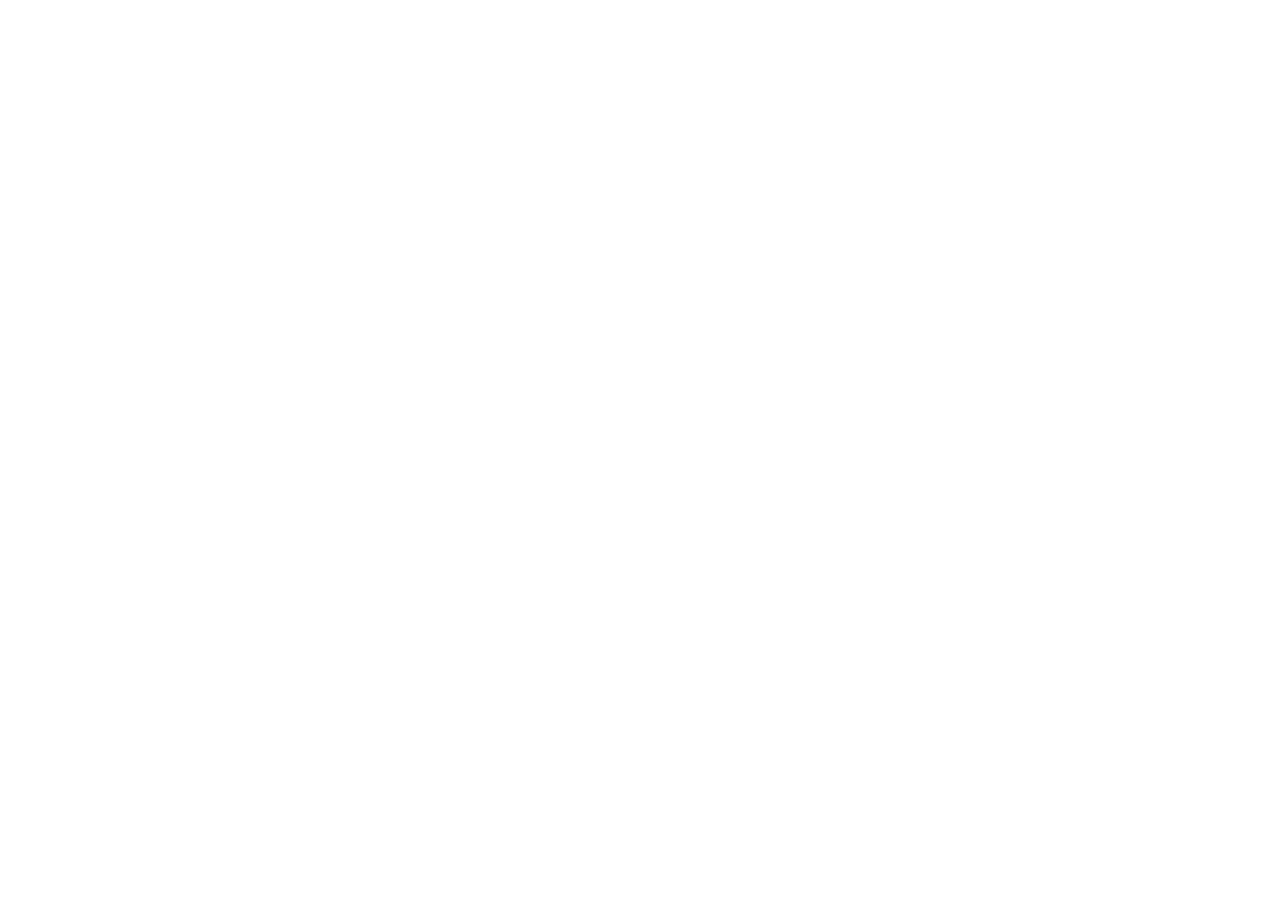
==== index.html @ cff30a50 "esta es la actividad numero 4 de la clase 4" ====
<!DOCTYPE html>
<html lang="en">
<head>
    <meta charset="UTF-8">
    <meta http-equiv="X-UA-Compatible" content="IE=edge">
    <meta name="viewport" content="width=device-width, initial-scale=1.0">
    <title>Document</title>
</head>
<body>
    <!-- <script src="./clase-3/assets/app.js"></script>
    <script src="./clase-3/assets/objetos.js"></script> -->
    <script src="clase-4/funcionesnativas.js"></script>
</body>
</html>
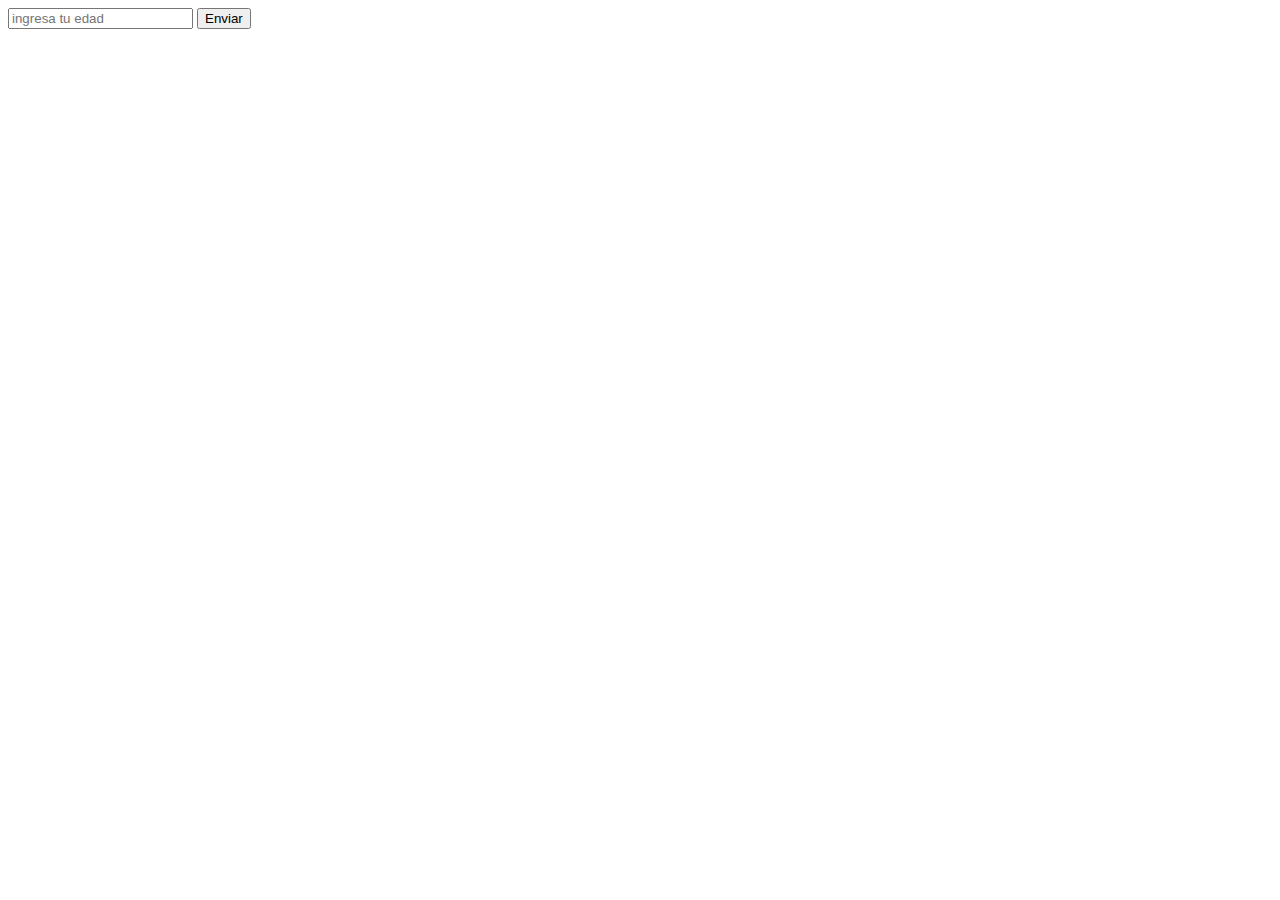
==== commit 539be51c: "aprendimos a crear eventos en esta clase" ====
--- a/index.html
+++ b/index.html
@@ -7,8 +7,10 @@
     <title>Document</title>
 </head>
 <body>
-    <!-- <script src="./clase-3/assets/app.js"></script>
-    <script src="./clase-3/assets/objetos.js"></script> -->
-    <script src="clase-4/funcionesnativas.js"></script>
+
+    <input type="number" id="age" placeholder="ingresa tu edad">
+    <button id="btn1">Enviar</button>
+
+    <script src="./clase-12/scripts/eventos.js"></script>
 </body>
 </html>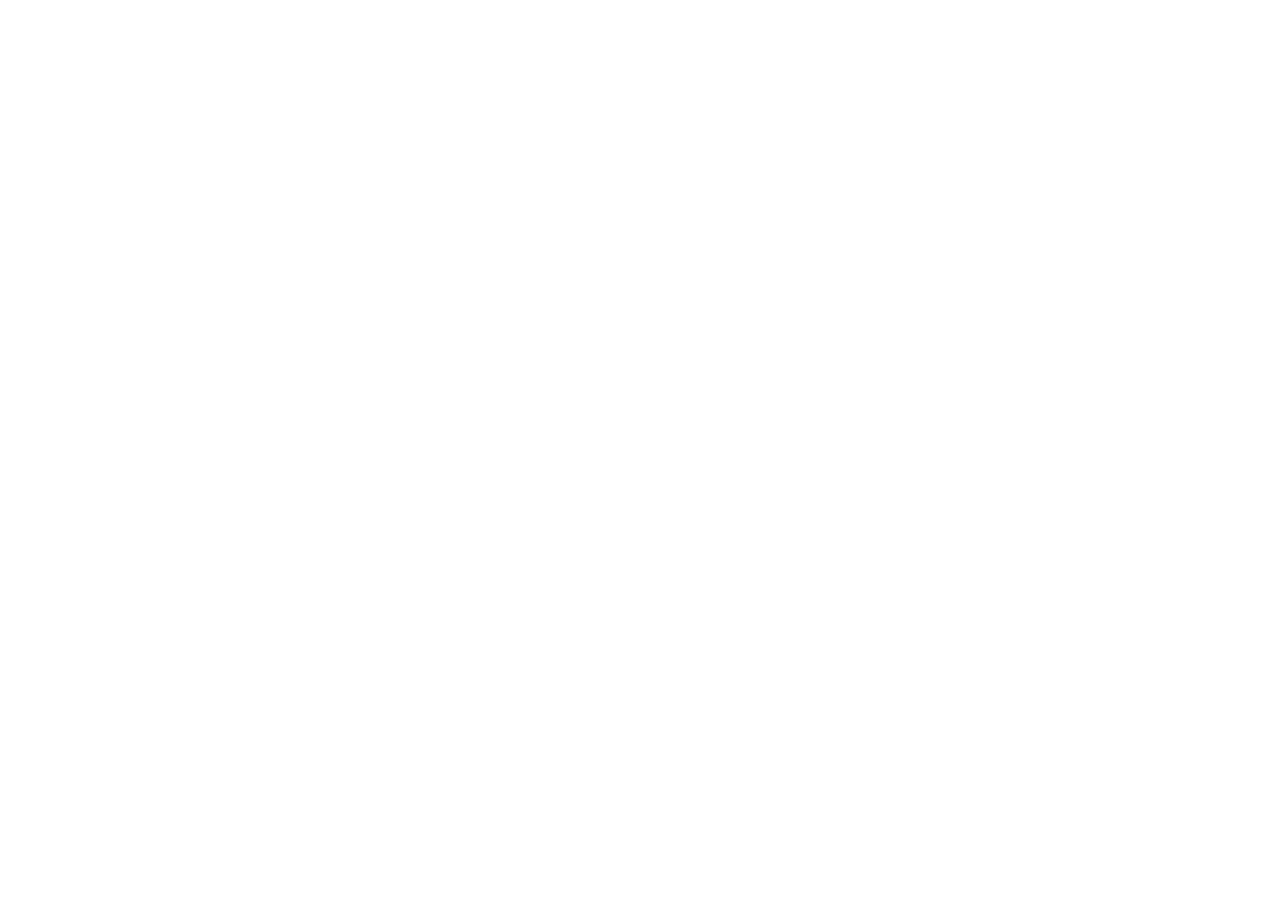
==== commit 46c225f0: "aprendimos a guardar informacion en el local y session storage" ====
--- a/index.html
+++ b/index.html
@@ -4,13 +4,10 @@
     <meta charset="UTF-8">
     <meta http-equiv="X-UA-Compatible" content="IE=edge">
     <meta name="viewport" content="width=device-width, initial-scale=1.0">
-    <title>Document</title>
+    <title>clase 16</title>
 </head>
 <body>
 
-    <input type="number" id="age" placeholder="ingresa tu edad">
-    <button id="btn1">Enviar</button>
-
-    <script src="./clase-12/scripts/eventos.js"></script>
+    <script src="./clase-16/scripts/app.js"></script>
 </body>
 </html>